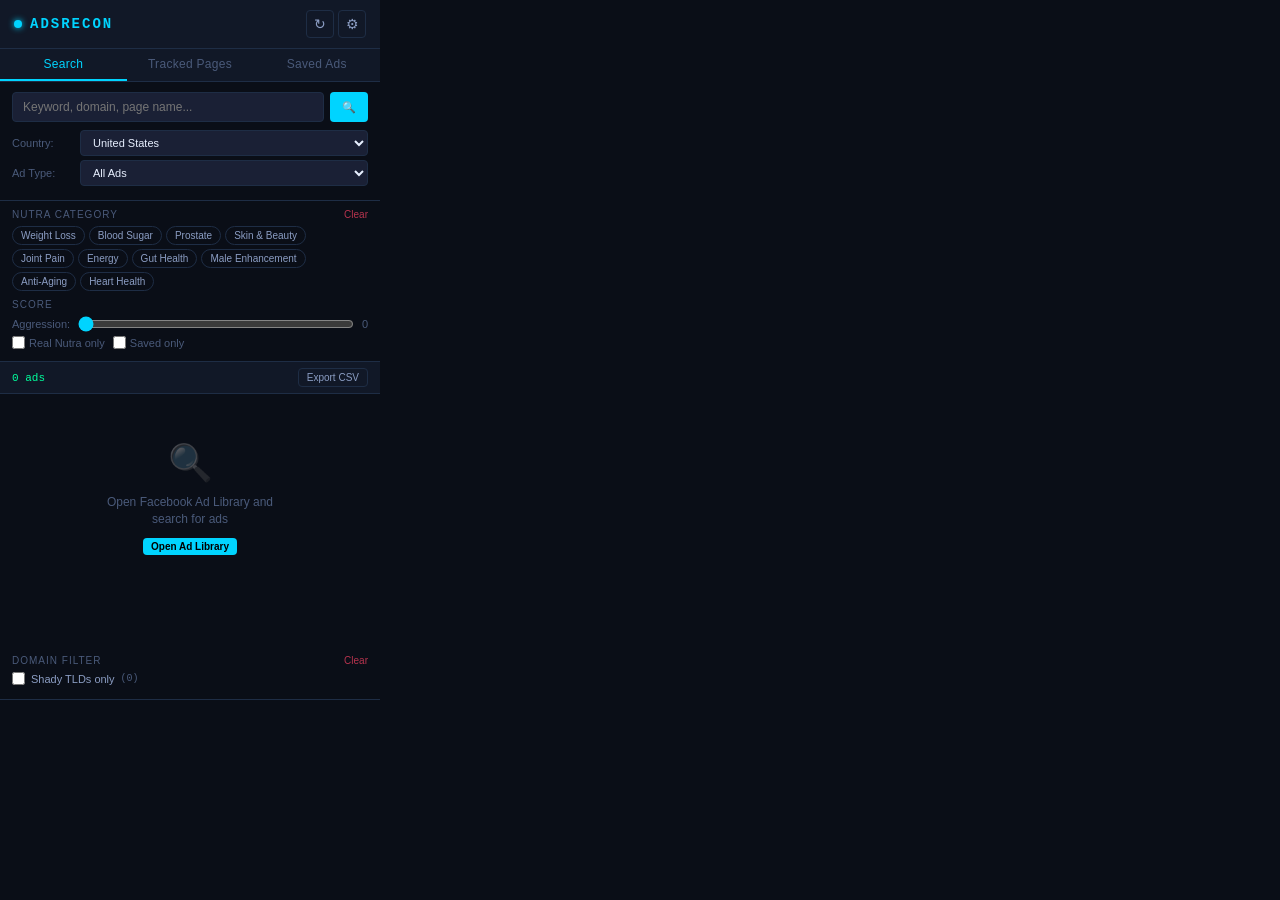
==== chrome-extension/popup.html @ ac47a1f4 "Add Chrome extension for live Ad Library DOM extraction - MV3 extension: content script + background" ====
<!DOCTYPE html>
<html lang="en">
<head>
<meta charset="UTF-8" />
<meta name="viewport" content="width=device-width" />
<title>ADSRECON</title>
<link rel="stylesheet" href="popup.css" />
</head>
<body>

<div class="panel">

  <!-- Header -->
  <div class="panel-header">
    <div class="brand">
      <span class="brand-dot"></span>
      <span class="brand-name">ADSRECON</span>
    </div>
    <div class="header-actions">
      <button class="icon-btn" id="refreshBtn" title="Refresh ads">&#8635;</button>
      <button class="icon-btn" id="settingsBtn" title="Settings">&#9881;</button>
    </div>
  </div>

  <!-- Login warning -->
  <div class="login-warning" id="loginWarning" style="display:none">
    <span>&#9888;</span>
    <span>Please <a href="https://www.facebook.com/ads/library/" target="_blank">open Facebook Ad Library</a> and log in first.</span>
  </div>

  <!-- Tabs -->
  <div class="tab-bar" id="tabBar">
    <button class="tab active" data-tab="search">Search</button>
    <button class="tab" data-tab="tracked">Tracked Pages</button>
    <button class="tab" data-tab="saved">Saved Ads</button>
  </div>

  <!-- Search Tab -->
  <div class="tab-content active" id="tab-search">
    <div class="search-section">
      <div class="input-group">
        <input type="text" id="searchInput" placeholder="Keyword, domain, page name..." />
        <button class="btn-primary" id="doSearch">&#128269;</button>
      </div>
      <div class="country-row">
        <label>Country:</label>
        <select id="countrySelect">
          <option value="US">United States</option>
          <option value="GB">United Kingdom</option>
          <option value="CA">Canada</option>
          <option value="AU">Australia</option>
          <option value="DE">Germany</option>
          <option value="FR">France</option>
          <option value="BR">Brazil</option>
          <option value="MX">Mexico</option>
          <option value="IN">India</option>
          <option value="JP">Japan</option>
        </select>
      </div>
      <div class="ad-type-row">
        <label>Ad Type:</label>
        <select id="adTypeSelect">
          <option value="all">All Ads</option>
          <option value="political_and_issue_ads">Political / Issue Ads</option>
        </select>
      </div>
    </div>

    <div class="filters-section">
      <div class="filter-header">
        <span class="filter-title">Nutra Category</span>
        <button class="clear-btn" id="clearCatFilter">Clear</button>
      </div>
      <div class="category-chips" id="categoryChips">
        <button class="chip" data-cat="weight_loss">Weight Loss</button>
        <button class="chip" data-cat="blood_sugar">Blood Sugar</button>
        <button class="chip" data-cat="prostate">Prostate</button>
        <button class="chip" data-cat="skin_beauty">Skin & Beauty</button>
        <button class="chip" data-cat="joint_pain">Joint Pain</button>
        <button class="chip" data-cat="energy_stamina">Energy</button>
        <button class="chip" data-cat="gut_digestion">Gut Health</button>
        <button class="chip" data-cat="male_enhancement">Male Enhancement</button>
        <button class="chip" data-cat="anti_aging">Anti-Aging</button>
        <button class="chip" data-cat="heart_blood">Heart Health</button>
      </div>
      <div class="filter-header" style="margin-top:8px">
        <span class="filter-title">Score</span>
      </div>
      <div class="score-row">
        <span>Aggression:</span>
        <input type="range" id="scoreRange" min="0" max="100" value="0" />
        <span id="scoreVal">0</span>
      </div>
      <div class="score-row">
        <label class="checkbox-label">
          <input type="checkbox" id="nutraOnly" />
          <span>Real Nutra only</span>
        </label>
        <label class="checkbox-label">
          <input type="checkbox" id="savedOnly" />
          <span>Saved only</span>
        </label>
      </div>
    </div>

    <!-- Results -->
    <div class="results-section">
      <div class="results-header">
        <span class="results-count" id="resultsCount">0 ads</span>
        <button class="btn-sm btn-secondary" id="exportBtn">Export CSV</button>
      </div>
      <div class="results-list" id="resultsList">
        <div class="empty-state">
          <div class="empty-icon">&#128269;</div>
          <div class="empty-text">Open Facebook Ad Library and search for ads</div>
          <button class="btn-sm btn-primary" id="openLibrary">Open Ad Library</button>
        </div>
      </div>
    </div>

    <!-- Domain Filter Section -->
    <div class="domain-section" id="domainSection">
      <div class="filter-header">
        <span class="filter-title">Domain Filter</span>
        <button class="clear-btn" id="clearDomainBtn">Clear</button>
      </div>
      <div class="domain-controls">
        <label class="toggle-label">
          <input type="checkbox" id="shadyOnly" />
          <span class="toggle-text">Shady TLDs only</span>
          <span class="toggle-hint" id="shadyCount">(0)</span>
        </label>
      </div>
      <div class="domain-tld-list" id="domainTldList">
        <!-- Populated dynamically -->
      </div>
    </div>
  </div>

  <!-- Tracked Pages Tab -->
  <div class="tab-content" id="tab-tracked">
    <div class="add-page-section">
      <input type="text" id="newPageInput" placeholder="Enter Facebook Page name or URL..." />
      <button class="btn-primary" id="addPageBtn">Track Page</button>
    </div>
    <div class="tracked-list" id="trackedList">
      <div class="empty-state">
        <div class="empty-icon">&#128278;</div>
        <div class="empty-text">No pages tracked yet</div>
      </div>
    </div>
  </div>

  <!-- Saved Ads Tab -->
  <div class="tab-content" id="tab-saved">
    <div class="saved-list" id="savedList">
      <div class="empty-state">
        <div class="empty-icon">&#9734;</div>
        <div class="empty-text">No saved ads yet</div>
      </div>
    </div>
    <div class="saved-actions">
      <button class="btn-sm btn-secondary" id="exportSavedBtn">Export Saved</button>
      <button class="btn-sm btn-danger" id="clearSavedBtn">Clear All</button>
    </div>
  </div>

  <!-- Ad Detail Modal -->
  <div class="modal" id="adModal" style="display:none">
    <div class="modal-content">
      <div class="modal-header">
        <span class="modal-title" id="modalTitle">Ad Details</span>
        <button class="icon-btn" id="closeModal">&times;</button>
      </div>
      <div class="modal-body" id="modalBody"></div>
      <div class="modal-footer" id="modalFooter">
        <button class="btn-sm btn-secondary" id="visitPageBtn">Visit Page</button>
        <button class="btn-sm btn-secondary" id="ripBtn">Rip Landing Page</button>
        <button class="btn-sm btn-primary" id="saveAdBtn">&#9734; Save</button>
      </div>
    </div>
  </div>

  <!-- Toast -->
  <div class="toast" id="toast" style="display:none"></div>

</div>

<script src="popup.js"></script>
</body>
</html>
---- chrome-extension/popup.css ----
/* ============================================================
   ADSRECON Chrome Extension — Popup Panel Styles
   Dark cyberpunk aesthetic, compact and fast
   ============================================================ */

:root {
  --bg-primary: #0a0e17;
  --bg-card: #111827;
  --bg-input: #1a2035;
  --border: #1e2d45;
  --border-bright: #2a4060;
  --text-primary: #e8f0ff;
  --text-secondary: #8b9dc3;
  --text-muted: #4a5a7a;
  --accent-cyan: #00d4ff;
  --accent-green: #00ff9d;
  --accent-red: #ff4466;
  --accent-orange: #ff9500;
  --accent-purple: #8b5cf6;
  --accent-yellow: #ffd60a;
  --accent-pink: #ff6b9d;
  --accent-teal: #00e5cc;
  --font-mono: 'Courier New', 'Lucida Console', monospace;
  --font-sans: 'Segoe UI', -apple-system, sans-serif;
  --radius: 8px;
  --radius-sm: 4px;
}

* { box-sizing: border-box; margin: 0; padding: 0; }

body {
  width: 380px;
  min-height: 500px;
  max-height: 700px;
  overflow: hidden;
  background: var(--bg-primary);
  font-family: var(--font-sans);
  color: var(--text-primary);
  font-size: 13px;
}

.panel {
  display: flex;
  flex-direction: column;
  height: 700px;
  overflow: hidden;
}

/* ── Header ── */
.panel-header {
  display: flex;
  align-items: center;
  justify-content: space-between;
  padding: 10px 14px;
  background: var(--bg-card);
  border-bottom: 1px solid var(--border);
  flex-shrink: 0;
}

.brand {
  display: flex;
  align-items: center;
  gap: 8px;
}

.brand-dot {
  width: 8px; height: 8px;
  background: var(--accent-cyan);
  border-radius: 50%;
  box-shadow: 0 0 6px var(--accent-cyan);
  animation: pulse 2s infinite;
}

@keyframes pulse {
  0%, 100% { opacity: 1; }
  50% { opacity: 0.5; }
}

.brand-name {
  font-size: 14px;
  font-weight: 700;
  letter-spacing: 2px;
  color: var(--accent-cyan);
  font-family: var(--font-mono);
}

.header-actions { display: flex; gap: 4px; }

.icon-btn {
  width: 28px; height: 28px;
  border: 1px solid var(--border);
  border-radius: var(--radius-sm);
  background: transparent;
  color: var(--text-secondary);
  cursor: pointer;
  font-size: 14px;
  display: flex; align-items: center; justify-content: center;
  transition: all 0.15s;
}
.icon-btn:hover { border-color: var(--accent-cyan); color: var(--accent-cyan); }

/* ── Login Warning ── */
.login-warning {
  display: flex;
  align-items: center;
  gap: 8px;
  padding: 8px 14px;
  background: rgba(255, 149, 0, 0.1);
  border-bottom: 1px solid rgba(255, 149, 0, 0.3);
  font-size: 11px;
  color: var(--accent-orange);
  flex-shrink: 0;
}
.login-warning a { color: var(--accent-cyan); }

/* ── Tabs ── */
.tab-bar {
  display: flex;
  border-bottom: 1px solid var(--border);
  background: var(--bg-card);
  flex-shrink: 0;
}

.tab {
  flex: 1;
  padding: 8px 6px;
  border: none;
  background: transparent;
  color: var(--text-muted);
  font-size: 12px;
  font-weight: 500;
  cursor: pointer;
  border-bottom: 2px solid transparent;
  transition: all 0.15s;
  letter-spacing: 0.3px;
}
.tab:hover { color: var(--text-secondary); }
.tab.active {
  color: var(--accent-cyan);
  border-bottom-color: var(--accent-cyan);
}

.tab-content { display: none; flex: 1; overflow: hidden; flex-direction: column; }
.tab-content.active { display: flex; }

/* ── Search Section ── */
.search-section {
  padding: 10px 12px;
  border-bottom: 1px solid var(--border);
  flex-shrink: 0;
}

.input-group {
  display: flex;
  gap: 6px;
  margin-bottom: 8px;
}

.input-group input {
  flex: 1;
  padding: 7px 10px;
  border: 1px solid var(--border);
  border-radius: var(--radius-sm);
  background: var(--bg-input);
  color: var(--text-primary);
  font-size: 12px;
  outline: none;
}
.input-group input:focus { border-color: var(--accent-cyan); }

.country-row, .ad-type-row {
  display: flex;
  align-items: center;
  gap: 8px;
  margin-bottom: 4px;
}
.country-row label, .ad-type-row label {
  font-size: 11px;
  color: var(--text-muted);
  min-width: 60px;
}

select {
  flex: 1;
  padding: 5px 8px;
  border: 1px solid var(--border);
  border-radius: var(--radius-sm);
  background: var(--bg-input);
  color: var(--text-primary);
  font-size: 11px;
  outline: none;
  cursor: pointer;
}

/* ── Filters ── */
.filters-section {
  padding: 8px 12px;
  border-bottom: 1px solid var(--border);
  flex-shrink: 0;
}

.filter-header {
  display: flex;
  align-items: center;
  justify-content: space-between;
  margin-bottom: 6px;
}

.filter-title {
  font-size: 10px;
  text-transform: uppercase;
  letter-spacing: 1px;
  color: var(--text-muted);
}

.clear-btn {
  font-size: 10px;
  color: var(--accent-red);
  background: none;
  border: none;
  cursor: pointer;
  opacity: 0.7;
  transition: opacity 0.15s;
}
.clear-btn:hover { opacity: 1; }

.category-chips {
  display: flex;
  flex-wrap: wrap;
  gap: 4px;
  margin-bottom: 8px;
}

.chip {
  padding: 3px 8px;
  border: 1px solid var(--border);
  border-radius: 12px;
  background: transparent;
  color: var(--text-secondary);
  font-size: 10px;
  cursor: pointer;
  transition: all 0.15s;
  white-space: nowrap;
}
.chip:hover { border-color: var(--accent-cyan); color: var(--accent-cyan); }
.chip.active {
  background: rgba(0, 212, 255, 0.15);
  border-color: var(--accent-cyan);
  color: var(--accent-cyan);
}

.score-row {
  display: flex;
  align-items: center;
  gap: 8px;
  font-size: 11px;
  color: var(--text-muted);
  margin-bottom: 4px;
}

input[type="range"] {
  flex: 1;
  accent-color: var(--accent-cyan);
  cursor: pointer;
}

.checkbox-label {
  display: flex;
  align-items: center;
  gap: 4px;
  font-size: 11px;
  cursor: pointer;
}
input[type="checkbox"] { accent-color: var(--accent-cyan); cursor: pointer; }

/* ── Results ── */
.results-section {
  flex: 1;
  display: flex;
  flex-direction: column;
  overflow: hidden;
  min-height: 0;
}

.results-header {
  display: flex;
  align-items: center;
  justify-content: space-between;
  padding: 6px 12px;
  background: var(--bg-card);
  border-bottom: 1px solid var(--border);
  flex-shrink: 0;
}

.results-count {
  font-size: 11px;
  color: var(--accent-green);
  font-family: var(--font-mono);
}

.results-list {
  flex: 1;
  overflow-y: auto;
  padding: 8px;
  display: flex;
  flex-direction: column;
  gap: 6px;
  min-height: 0;
}

.ad-item {
  background: var(--bg-card);
  border: 1px solid var(--border);
  border-radius: var(--radius);
  padding: 10px;
  cursor: pointer;
  transition: all 0.15s;
  position: relative;
}
.ad-item:hover {
  border-color: var(--border-bright);
  background: #131d2e;
}
.ad-item.saved { border-left: 3px solid var(--accent-green); }
.ad-item.is-shady { border-left: 3px solid var(--accent-red); }
.ad-chip.shady { background: rgba(255,68,102,0.15); border-color: rgba(255,68,102,0.3); color: var(--accent-red); }

.ad-item-header {
  display: flex;
  justify-content: space-between;
  align-items: flex-start;
  margin-bottom: 4px;
  gap: 8px;
}

.ad-page-name {
  font-size: 12px;
  font-weight: 600;
  color: var(--accent-cyan);
  flex: 1;
  overflow: hidden;
  text-overflow: ellipsis;
  white-space: nowrap;
}

.ad-score-badge {
  font-size: 10px;
  padding: 1px 5px;
  border-radius: 4px;
  font-family: var(--font-mono);
  flex-shrink: 0;
}
.ad-score-badge.high { background: rgba(255,68,102,0.2); color: var(--accent-red); }
.ad-score-badge.med { background: rgba(255,149,0,0.2); color: var(--accent-orange); }
.ad-score-badge.low { background: rgba(0,212,255,0.15); color: var(--accent-cyan); }

.ad-text {
  font-size: 11px;
  color: var(--text-secondary);
  line-height: 1.4;
  margin-bottom: 6px;
  display: -webkit-box;
  -webkit-line-clamp: 2;
  -webkit-box-orient: vertical;
  overflow: hidden;
}

.ad-meta {
  display: flex;
  flex-wrap: wrap;
  gap: 4px;
}

.ad-chip {
  font-size: 9px;
  padding: 1px 5px;
  border-radius: 3px;
  background: rgba(255,255,255,0.05);
  color: var(--text-muted);
  border: 1px solid rgba(255,255,255,0.08);
  white-space: nowrap;
}
.ad-chip.nutra { background: rgba(255,107,157,0.15); border-color: rgba(255,107,157,0.3); color: var(--accent-pink); }

.ad-actions {
  display: flex;
  gap: 4px;
  margin-top: 6px;
}

/* ── Buttons ── */
.btn-primary {
  padding: 6px 12px;
  background: var(--accent-cyan);
  color: #000;
  border: none;
  border-radius: var(--radius-sm);
  font-size: 11px;
  font-weight: 600;
  cursor: pointer;
  transition: all 0.15s;
  white-space: nowrap;
}
.btn-primary:hover { background: #33ddff; box-shadow: 0 0 10px rgba(0,212,255,0.3); }
.btn-primary:active { transform: scale(0.97); }

.btn-secondary {
  padding: 5px 10px;
  background: transparent;
  color: var(--text-secondary);
  border: 1px solid var(--border);
  border-radius: var(--radius-sm);
  font-size: 10px;
  cursor: pointer;
  transition: all 0.15s;
}
.btn-secondary:hover { border-color: var(--accent-cyan); color: var(--accent-cyan); }

.btn-danger {
  padding: 5px 10px;
  background: transparent;
  color: var(--accent-red);
  border: 1px solid rgba(255,68,102,0.3);
  border-radius: var(--radius-sm);
  font-size: 10px;
  cursor: pointer;
  transition: all 0.15s;
}
.btn-danger:hover { background: rgba(255,68,102,0.15); }

.btn-sm { padding: 3px 8px; font-size: 10px; }

.btn-icon {
  padding: 3px 6px;
  background: transparent;
  color: var(--text-muted);
  border: 1px solid var(--border);
  border-radius: var(--radius-sm);
  font-size: 10px;
  cursor: pointer;
  transition: all 0.15s;
}
.btn-icon:hover { border-color: var(--accent-cyan); color: var(--accent-cyan); }
.btn-icon.saved { color: var(--accent-green); border-color: rgba(0,255,157,0.3); }

/* ── Empty State ── */
.empty-state {
  display: flex;
  flex-direction: column;
  align-items: center;
  justify-content: center;
  gap: 10px;
  padding: 40px 20px;
  text-align: center;
  color: var(--text-muted);
}
.empty-icon { font-size: 36px; opacity: 0.3; }
.empty-text { font-size: 12px; max-width: 200px; line-height: 1.4; }

/* ── Domain Filter ── */
.domain-section {
  padding: 8px 12px;
  border-bottom: 1px solid var(--border);
  flex-shrink: 0;
}

.domain-controls {
  margin-bottom: 6px;
}

.toggle-label {
  display: flex;
  align-items: center;
  gap: 6px;
  cursor: pointer;
  user-select: none;
}
.toggle-label input[type="checkbox"] { cursor: pointer; }
.toggle-text {
  font-size: 11px;
  color: var(--text-secondary);
}
.toggle-hint {
  font-size: 10px;
  color: var(--text-muted);
  font-family: var(--font-mono);
}

.domain-tld-list {
  display: flex;
  flex-wrap: wrap;
  gap: 4px;
  margin-top: 6px;
}

.tld-chip {
  padding: 2px 7px;
  border: 1px solid var(--border);
  border-radius: 10px;
  background: transparent;
  color: var(--text-muted);
  font-size: 10px;
  font-family: var(--font-mono);
  cursor: pointer;
  transition: all 0.15s;
}
.tld-chip:hover {
  border-color: var(--accent-red);
  color: var(--accent-red);
}
.tld-chip.active {
  background: rgba(255, 68, 102, 0.15);
  border-color: var(--accent-red);
  color: var(--accent-red);
}

/* ── Tracked Pages ── */
.add-page-section {
  display: flex;
  gap: 6px;
  padding: 10px 12px;
  border-bottom: 1px solid var(--border);
  flex-shrink: 0;
}
.add-page-section input { flex: 1; }

.tracked-list {
  flex: 1;
  overflow-y: auto;
  padding: 8px;
  display: flex;
  flex-direction: column;
  gap: 4px;
}

.tracked-item {
  display: flex;
  align-items: center;
  gap: 8px;
  padding: 8px 10px;
  background: var(--bg-card);
  border: 1px solid var(--border);
  border-radius: var(--radius);
}
.tracked-item-name {
  flex: 1;
  font-size: 12px;
  color: var(--accent-cyan);
  overflow: hidden;
  text-overflow: ellipsis;
  white-space: nowrap;
}
.tracked-item-ads {
  font-size: 10px;
  color: var(--text-muted);
  font-family: var(--font-mono);
}

/* ── Saved Ads ── */
.saved-list {
  flex: 1;
  overflow-y: auto;
  padding: 8px;
  display: flex;
  flex-direction: column;
  gap: 6px;
  min-height: 0;
}
.saved-actions {
  display: flex;
  gap: 6px;
  padding: 8px 12px;
  border-top: 1px solid var(--border);
  flex-shrink: 0;
  justify-content: flex-end;
}

.modal-url-item { padding: 4px 0; border-bottom: 1px solid rgba(255,255,255,0.05); }
.modal-url-link { color: var(--accent-cyan); font-size: 11px; word-break: break-all; text-decoration: none; }
.modal-url-link:hover { text-decoration: underline; }
.shady-badge { font-size: 9px; padding: 1px 4px; border-radius: 3px; background: rgba(255,68,102,0.2); color: var(--accent-red); margin-left: 6px; }
.shady-url .modal-url-link { color: var(--accent-red); }

/* ── Modal ── */
.modal {
  position: fixed;
  top: 0; left: 0; right: 0; bottom: 0;
  background: rgba(0,0,0,0.7);
  display: flex;
  align-items: center;
  justify-content: center;
  z-index: 100;
  backdrop-filter: blur(4px);
}
.modal-content {
  width: 360px;
  max-height: 600px;
  background: var(--bg-card);
  border: 1px solid var(--border-bright);
  border-radius: var(--radius);
  display: flex;
  flex-direction: column;
  overflow: hidden;
}
.modal-header {
  display: flex;
  justify-content: space-between;
  align-items: center;
  padding: 12px 14px;
  border-bottom: 1px solid var(--border);
}
.modal-title { font-size: 13px; font-weight: 600; color: var(--accent-cyan); }
.modal-body {
  flex: 1;
  overflow-y: auto;
  padding: 14px;
  font-size: 12px;
  line-height: 1.5;
}
.modal-body p { margin-bottom: 8px; }
.modal-body strong { color: var(--text-primary); }
.modal-body .label { font-size: 10px; text-transform: uppercase; letter-spacing: 1px; color: var(--text-muted); margin-top: 10px; display: block; }
.modal-footer {
  display: flex;
  gap: 6px;
  padding: 10px 14px;
  border-top: 1px solid var(--border);
  flex-wrap: wrap;
}

/* ── Toast ── */
.toast {
  position: fixed;
  bottom: 12px;
  left: 50%;
  transform: translateX(-50%);
  padding: 8px 16px;
  background: var(--bg-card);
  border: 1px solid var(--border-bright);
  border-radius: var(--radius);
  font-size: 12px;
  color: var(--accent-green);
  z-index: 200;
  white-space: nowrap;
  box-shadow: 0 4px 20px rgba(0,0,0,0.4);
  animation: slideUp 0.2s ease;
}
@keyframes slideUp {
  from { opacity: 0; transform: translateX(-50%) translateY(10px); }
  to { opacity: 1; transform: translateX(-50%) translateY(0); }
}

/* ── Scrollbar ── */
::-webkit-scrollbar { width: 4px; }
::-webkit-scrollbar-track { background: transparent; }
::-webkit-scrollbar-thumb { background: var(--border); border-radius: 2px; }

/* ── Loading ── */
.loading-spinner {
  display: flex;
  align-items: center;
  justify-content: center;
  gap: 8px;
  padding: 30px;
  color: var(--text-muted);
  font-size: 12px;
}
.spinner {
  width: 16px; height: 16px;
  border: 2px solid var(--border);
  border-top-color: var(--accent-cyan);
  border-radius: 50%;
  animation: spin 0.6s linear infinite;
}
@keyframes spin { to { transform: rotate(360deg); } }
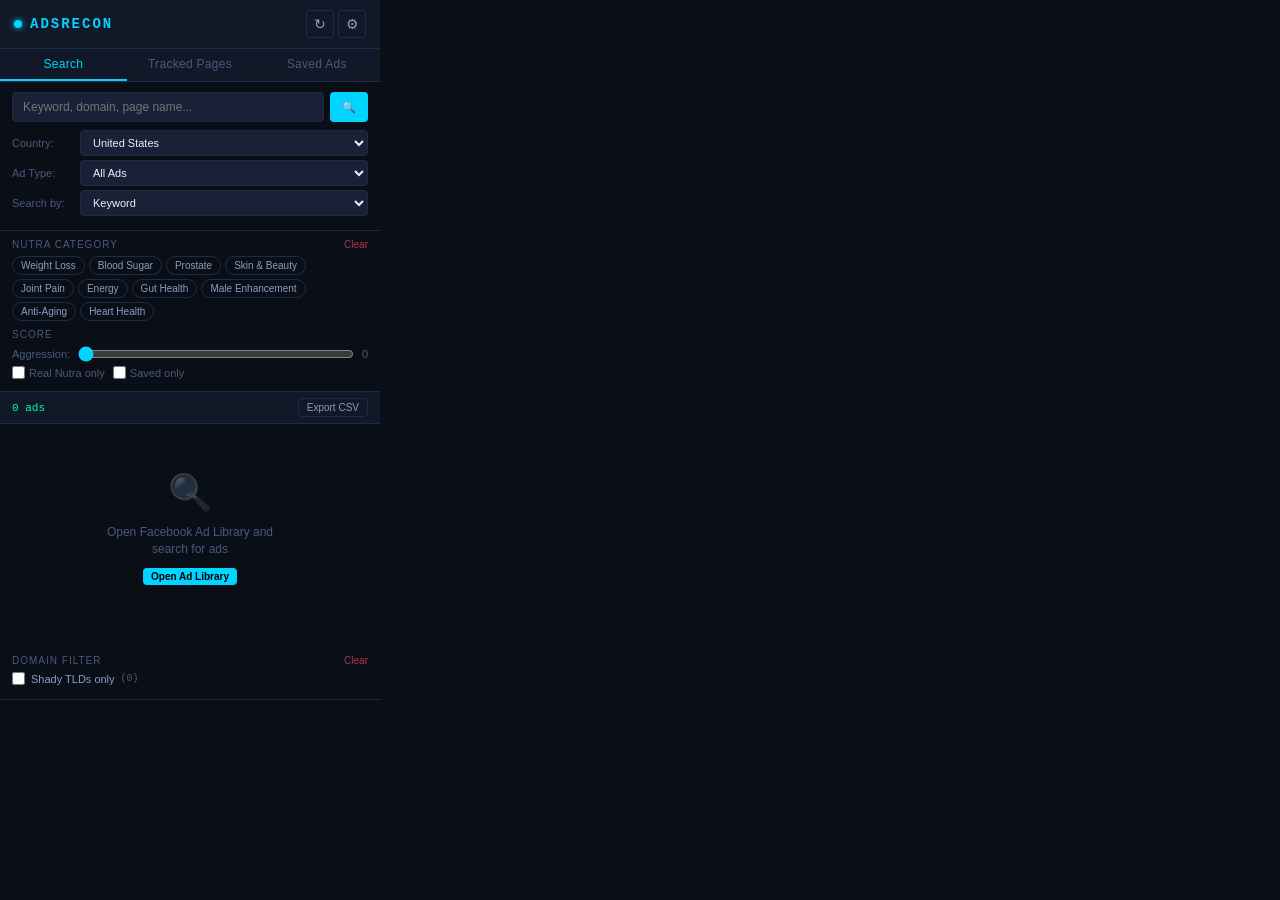
==== commit 9250e3ca: "Add landing page domain search via Facebook Ad Library native filter - Add Search by: Keyword / Land" ====
--- a/chrome-extension/popup.html
+++ b/chrome-extension/popup.html
@@ -46,15 +46,128 @@
         <label>Country:</label>
         <select id="countrySelect">
           <option value="US">United States</option>
+          <option value="AF">Afghanistan</option>
+          <option value="AL">Albania</option>
+          <option value="DZ">Algeria</option>
+          <option value="AO">Angola</option>
+          <option value="AR">Argentina</option>
+          <option value="AM">Armenia</option>
+          <option value="AU">Australia</option>
+          <option value="AT">Austria</option>
+          <option value="AZ">Azerbaijan</option>
+          <option value="BH">Bahrain</option>
+          <option value="BD">Bangladesh</option>
+          <option value="BY">Belarus</option>
+          <option value="BE">Belgium</option>
+          <option value="BJ">Benin</option>
+          <option value="BT">Bhutan</option>
+          <option value="BO">Bolivia</option>
+          <option value="BA">Bosnia</option>
+          <option value="BW">Botswana</option>
+          <option value="BR">Brazil</option>
+          <option value="BG">Bulgaria</option>
+          <option value="KH">Cambodia</option>
+          <option value="CM">Cameroon</option>
+          <option value="CA">Canada</option>
+          <option value="CL">Chile</option>
+          <option value="CN">China</option>
+          <option value="CO">Colombia</option>
+          <option value="CR">Costa Rica</option>
+          <option value="HR">Croatia</option>
+          <option value="CU">Cuba</option>
+          <option value="CY">Cyprus</option>
+          <option value="CZ">Czech Republic</option>
+          <option value="DK">Denmark</option>
+          <option value="DO">Dominican Republic</option>
+          <option value="EC">Ecuador</option>
+          <option value="EG">Egypt</option>
+          <option value="SV">El Salvador</option>
+          <option value="EE">Estonia</option>
+          <option value="ET">Ethiopia</option>
+          <option value="FI">Finland</option>
+          <option value="FR">France</option>
+          <option value="GE">Georgia</option>
+          <option value="DE">Germany</option>
+          <option value="GH">Ghana</option>
+          <option value="GR">Greece</option>
+          <option value="GT">Guatemala</option>
+          <option value="HN">Honduras</option>
+          <option value="HK">Hong Kong</option>
+          <option value="HU">Hungary</option>
+          <option value="IS">Iceland</option>
+          <option value="IN">India</option>
+          <option value="ID">Indonesia</option>
+          <option value="IR">Iran</option>
+          <option value="IQ">Iraq</option>
+          <option value="IE">Ireland</option>
+          <option value="IL">Israel</option>
+          <option value="IT">Italy</option>
+          <option value="JM">Jamaica</option>
+          <option value="JP">Japan</option>
+          <option value="JO">Jordan</option>
+          <option value="KZ">Kazakhstan</option>
+          <option value="KE">Kenya</option>
+          <option value="KR">South Korea</option>
+          <option value="KW">Kuwait</option>
+          <option value="LV">Latvia</option>
+          <option value="LB">Lebanon</option>
+          <option value="LY">Libya</option>
+          <option value="LT">Lithuania</option>
+          <option value="LU">Luxembourg</option>
+          <option value="MY">Malaysia</option>
+          <option value="MV">Maldives</option>
+          <option value="ML">Mali</option>
+          <option value="MT">Malta</option>
+          <option value="MX">Mexico</option>
+          <option value="MD">Moldova</option>
+          <option value="MN">Mongolia</option>
+          <option value="ME">Montenegro</option>
+          <option value="MA">Morocco</option>
+          <option value="MZ">Mozambique</option>
+          <option value="MM">Myanmar</option>
+          <option value="NP">Nepal</option>
+          <option value="NL">Netherlands</option>
+          <option value="NZ">New Zealand</option>
+          <option value="NG">Nigeria</option>
+          <option value="NO">Norway</option>
+          <option value="PK">Pakistan</option>
+          <option value="PA">Panama</option>
+          <option value="PY">Paraguay</option>
+          <option value="PE">Peru</option>
+          <option value="PH">Philippines</option>
+          <option value="PL">Poland</option>
+          <option value="PT">Portugal</option>
+          <option value="QA">Qatar</option>
+          <option value="RO">Romania</option>
+          <option value="RU">Russia</option>
+          <option value="SA">Saudi Arabia</option>
+          <option value="SN">Senegal</option>
+          <option value="RS">Serbia</option>
+          <option value="SG">Singapore</option>
+          <option value="SK">Slovakia</option>
+          <option value="SI">Slovenia</option>
+          <option value="ZA">South Africa</option>
+          <option value="ES">Spain</option>
+          <option value="LK">Sri Lanka</option>
+          <option value="SD">Sudan</option>
+          <option value="SE">Sweden</option>
+          <option value="CH">Switzerland</option>
+          <option value="TW">Taiwan</option>
+          <option value="TZ">Tanzania</option>
+          <option value="TH">Thailand</option>
+          <option value="TN">Tunisia</option>
+          <option value="TR">Turkey</option>
+          <option value="UG">Uganda</option>
+          <option value="UA">Ukraine</option>
+          <option value="AE">UAE</option>
           <option value="GB">United Kingdom</option>
-          <option value="CA">Canada</option>
-          <option value="AU">Australia</option>
-          <option value="DE">Germany</option>
-          <option value="FR">France</option>
-          <option value="BR">Brazil</option>
-          <option value="MX">Mexico</option>
-          <option value="IN">India</option>
-          <option value="JP">Japan</option>
+          <option value="UY">Uruguay</option>
+          <option value="UZ">Uzbekistan</option>
+          <option value="VE">Venezuela</option>
+          <option value="VN">Vietnam</option>
+          <option value="YE">Yemen</option>
+          <option value="ZM">Zambia</option>
+          <option value="ZW">Zimbabwe</option>
         </select>
       </div>
       <div class="ad-type-row">
@@ -63,6 +176,17 @@
           <option value="all">All Ads</option>
           <option value="political_and_issue_ads">Political / Issue Ads</option>
         </select>
+      </div>
+      <div class="ad-type-row">
+        <label>Search by:</label>
+        <select id="searchTypeSelect">
+          <option value="keyword">Keyword</option>
+          <option value="landing_page">Landing Page Domain</option>
+        </select>
+      </div>
+      <div class="input-group" id="landingPageGroup" style="display:none">
+        <input type="text" id="landingPageInput" placeholder="e.g. .xyz, .top, example.com" />
+        <button class="btn-primary" id="doLandingSearch">&#128269;</button>
       </div>
     </div>
 
--- a/chrome-extension/popup.css
+++ b/chrome-extension/popup.css
@@ -168,13 +168,13 @@
 }
 .input-group input:focus { border-color: var(--accent-cyan); }
 
-.country-row, .ad-type-row {
+.country-row, .ad-type-row, .search-type-row {
   display: flex;
   align-items: center;
   gap: 8px;
   margin-bottom: 4px;
 }
-.country-row label, .ad-type-row label {
+.country-row label, .ad-type-row label, .search-type-row label {
   font-size: 11px;
   color: var(--text-muted);
   min-width: 60px;
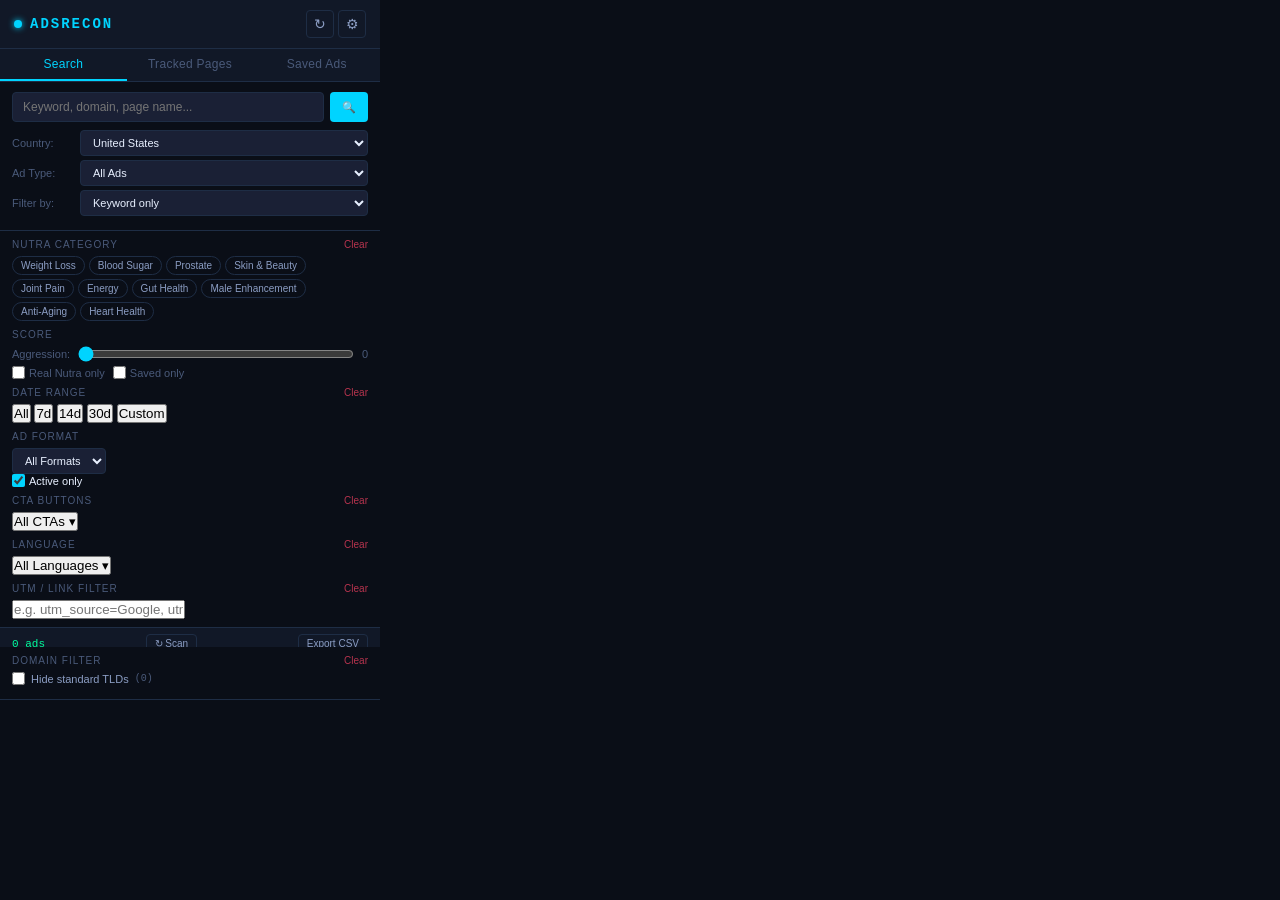
==== commit 9da0c291: "feat: Add search type toggle, domain filter, CTA/language/UTM filters - popup.html/js: Add search ty" ====
--- a/chrome-extension/popup.html
+++ b/chrome-extension/popup.html
@@ -173,19 +173,21 @@
       <div class="ad-type-row">
         <label>Ad Type:</label>
         <select id="adTypeSelect">
-          <option value="all">All Ads</option>
+          <option value="all" selected>All Ads</option>
           <option value="political_and_issue_ads">Political / Issue Ads</option>
         </select>
       </div>
       <div class="ad-type-row">
-        <label>Search by:</label>
+        <label>Filter by:</label>
         <select id="searchTypeSelect">
-          <option value="keyword">Keyword</option>
-          <option value="landing_page">Landing Page Domain</option>
+          <option value="keyword">Keyword only</option>
+          <option value="domain">Keyword + TLD/Domain</option>
+          <option value="alltld">Keyword + All TLD Ads</option>
+          <option value="tldonly">Country + TLD Only</option>
         </select>
       </div>
       <div class="input-group" id="landingPageGroup" style="display:none">
-        <input type="text" id="landingPageInput" placeholder="e.g. .xyz, .top, example.com" />
+        <input type="text" id="landingPageInput" placeholder="e.g. xyz, top, click, .icu (TLD or domain)" />
         <button class="btn-primary" id="doLandingSearch">&#128269;</button>
       </div>
     </div>
@@ -225,12 +227,94 @@
           <span>Saved only</span>
         </label>
       </div>
+
+      <!-- Date Range Filter -->
+      <div class="filter-header" style="margin-top:8px">
+        <span class="filter-title">Date Range</span>
+        <button class="clear-btn" id="clearDateBtn">Clear</button>
+      </div>
+      <div class="date-presets" id="datePresets">
+        <button class="date-preset active" data-preset="all">All</button>
+        <button class="date-preset" data-preset="7">7d</button>
+        <button class="date-preset" data-preset="14">14d</button>
+        <button class="date-preset" data-preset="30">30d</button>
+        <button class="date-preset" data-preset="custom">Custom</button>
+      </div>
+      <div class="date-custom-row" id="dateCustomRow" style="display:none">
+        <input type="date" id="dateFrom" class="date-input" />
+        <span class="date-sep">to</span>
+        <input type="date" id="dateTo" class="date-input" />
+      </div>
+
+      <!-- Ad Format Filter -->
+      <div class="filter-header" style="margin-top:8px">
+        <span class="filter-title">Ad Format</span>
+      </div>
+      <div class="format-row">
+        <select id="formatSelect">
+          <option value="all">All Formats</option>
+          <option value="image">Image</option>
+          <option value="video">Video</option>
+          <option value="carousel">Carousel</option>
+        </select>
+        <label class="checkbox-label">
+          <input type="checkbox" id="activeOnly" checked />
+          <span>Active only</span>
+        </label>
+      </div>
+
+      <!-- CTA Button Filter -->
+      <div class="filter-header" style="margin-top:8px">
+        <span class="filter-title">CTA Buttons</span>
+        <button class="clear-btn" id="clearCtaBtn">Clear</button>
+      </div>
+      <div class="dropdown-wrapper">
+        <button class="dropdown-trigger" id="ctaDropdownBtn">
+          <span id="ctaDropdownLabel">All CTAs</span>
+          <span class="dropdown-arrow">&#9662;</span>
+        </button>
+        <div class="dropdown-panel" id="ctaDropdownPanel" style="display:none">
+          <div class="dropdown-search-wrap">
+            <input type="text" id="ctaSearchInput" placeholder="Search CTAs..." class="dropdown-search" />
+          </div>
+          <div class="cta-chip-list" id="ctaChipList"></div>
+        </div>
+      </div>
+
+      <!-- Language Filter -->
+      <div class="filter-header" style="margin-top:8px">
+        <span class="filter-title">Language</span>
+        <button class="clear-btn" id="clearLangBtn">Clear</button>
+      </div>
+      <div class="dropdown-wrapper">
+        <button class="dropdown-trigger" id="langDropdownBtn">
+          <span id="langDropdownLabel">All Languages</span>
+          <span class="dropdown-arrow">&#9662;</span>
+        </button>
+        <div class="dropdown-panel" id="langDropdownPanel" style="display:none">
+          <div class="dropdown-search-wrap">
+            <input type="text" id="langSearchInput" placeholder="Search languages..." class="dropdown-search" />
+          </div>
+          <div class="cta-chip-list" id="langChipList"></div>
+        </div>
+      </div>
+
+      <!-- UTM Filter -->
+      <div class="filter-header" style="margin-top:8px">
+        <span class="filter-title">UTM / Link Filter</span>
+        <button class="clear-btn" id="clearUtmBtn">Clear</button>
+      </div>
+      <div class="utm-row">
+        <input type="text" id="utmInput" placeholder="e.g. utm_source=Google, utm_medium=facebook" />
+      </div>
     </div>
 
     <!-- Results -->
     <div class="results-section">
       <div class="results-header">
         <span class="results-count" id="resultsCount">0 ads</span>
+        <span class="debug-info" id="debugInfo" style="display:none;font-size:9px;color:var(--accent-orange)"></span>
+        <button class="btn-sm btn-secondary" id="scanBtn">&#8635; Scan</button>
         <button class="btn-sm btn-secondary" id="exportBtn">Export CSV</button>
       </div>
       <div class="results-list" id="resultsList">
@@ -250,8 +334,8 @@
       </div>
       <div class="domain-controls">
         <label class="toggle-label">
-          <input type="checkbox" id="shadyOnly" />
-          <span class="toggle-text">Shady TLDs only</span>
+          <input type="checkbox" id="hideClean" />
+          <span class="toggle-text">Hide standard TLDs</span>
           <span class="toggle-hint" id="shadyCount">(0)</span>
         </label>
       </div>
